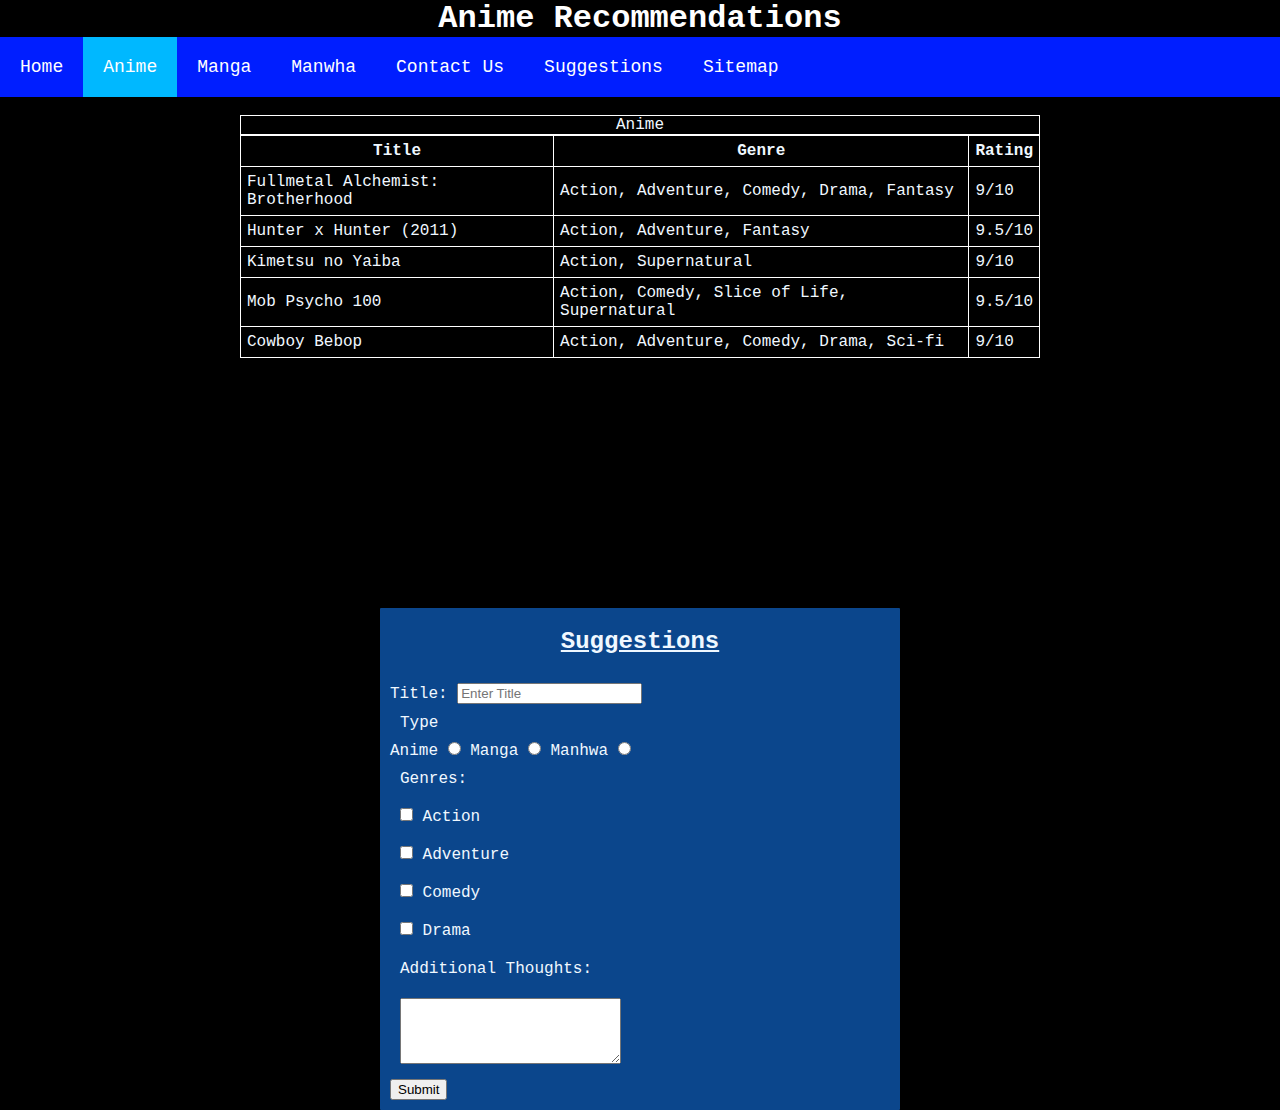
==== anime.html @ 034b6814 "v1" ====
<!DOCTYPE html>
<html lang="en">
  <head>
    <meta charset="UTF-8" />
    <meta http-equiv="X-UA-Compatible" content="IE=edge" />
    <meta name="viewport" content="width=device-width, initial-scale=1.0" />
    <link rel="stylesheet" href="styles/base.css" />
    <link rel="icon" href="images/favicon-16x16.png" />
    <title>Anime</title>
    <style>
      ul.nav li:nth-child(2) {
        background-color: rgb(0, 184, 255);
      }
      th,
      td {
        padding: 6px;
      }
      a {
        text-decoration: none;
        color: aliceblue;
      }
      a:hover {
        text-decoration: underline;
      }
    </style>
  </head>
  <body>
    <h1>Anime Recommendations</h1>
    <ul class="nav">
      <li><a href="index.html">Home</a></li>
      <li><a href="#">Anime</a></li>
      <li><a href="manga.html">Manga</a></li>
      <li><a href="manhwa.html">Manwha</a></li>
      <li><a href="contact.html">Contact Us</a></li>
      <li><a href="#suggestions">Suggestions</a></li>
      <li><a href="sitemap.html">Sitemap</a></li>
    </ul>
    <br />
    <table>
      <tr>
        <th>Title</th>
        <th>Genre</th>
        <th>Rating</th>
      </tr>
      <tr>
        <td>
          <a
            href="https://myanimelist.net/anime/5114/Fullmetal_Alchemist__Brotherhood"
            >Fullmetal Alchemist: Brotherhood</a
          >
        </td>
        <td>Action, Adventure, Comedy, Drama, Fantasy</td>
        <td>9/10</td>
      </tr>
      <tr>
        <td>
          <a href="https://myanimelist.net/anime/11061/Hunter_x_Hunter_2011">
            Hunter x Hunter (2011)</a
          >
        </td>
        <td>Action, Adventure, Fantasy</td>
        <td>9.5/10</td>
      </tr>
      <tr>
        <td>
          <a href="https://myanimelist.net/anime/38000/Kimetsu_no_Yaiba"
            >Kimetsu no Yaiba</a
          >
        </td>
        <td>Action, Supernatural</td>
        <td>9/10</td>
      </tr>
      <tr>
        <td>
          <a
            href="https://myanimelist.net/anime/32182/Mob_Psycho_100?q=mob&cat=anime"
            >Mob Psycho 100</a
          >
        </td>
        <td>Action, Comedy, Slice of Life, Supernatural</td>
        <td>9.5/10</td>
      </tr>
      <tr>
        <td>
          <a href="https://myanimelist.net/anime/1/Cowboy_Bebop"
            >Cowboy Bebop</a
          >
        </td>
        <td>Action, Adventure, Comedy, Drama, Sci-fi</td>
        <td>9/10</td>
      </tr>
      <caption>
        Anime
      </caption>
    </table>
    <div class="divider"></div>
    <div class="form">
      <h2>Suggestions</h2>
      <br />
      <form>
        <label for="lname">Title:</label>
        <input type="text" name="title" placeholder="Enter Title" />
        <div>Type</div>
        <label for="type"
          >Anime
          <input type="radio" id="type" value="Anime" />
        </label>
        <label for="type2"
          >Manga
          <input type="radio" id="type2" value="Manga" />
        </label>
        <label for="type3"
          >Manhwa
          <input type="radio" id="type3" value="Manwha" />
        </label>
        <div>Genres:</div>
        <div>
          <input type="checkbox" name="genres" value="Action" id="genre1" />
          <label for="genre1">Action</label>
        </div>
        <div>
          <input type="checkbox" name="genre" value="Adventure" id="genre2" />
          <label for="genre2">Adventure</label>
        </div>
        <div>
          <input type="checkbox" name="genre" value="Comedy" id="genre3" />
          <label for="genre3">Comedy</label>
        </div>
        <div>
          <input type="checkbox" name="genre" value="Drama" id="genre4" />
          <label for="genre2">Drama</label>
        </div>
        <div>
          <label for="comments">Additional Thoughts:</label>
        </div>
        <div>
          <textarea name="comments" id="comments" cols="25" rows="4"></textarea>
        </div>
        <button type="submit">Submit</button>
      </form>
    </div>
  </body>
</html>
---- styles/base.css ----
* {
  margin: 0;
}
body {
  z-index: 1;
  background-color: black;
  /*  background: url("images/background.jpg") no-repeat;*/
  font-family: "Courier New", Courier, monospace;
}
ul.nav {
  display: block;
  list-style-type: none;
  margin: 0;
  padding: 0;
  overflow: hidden;
  background-color: rgb(0, 30, 255);
  position: sticky;
  top: 0%;
  left: 0%;
  width: 100%;
  z-index: 2;
}
ul.nav li {
  float: left;
  padding-left: 10px;
}
ul.nav li,
ul.nav li a {
  display: inline-block;
  color: white;
  text-align: center;
  padding: 10px;
  text-decoration: none;
  font-size: large;
}
ul.nav li:hover {
  background-color: rgb(0, 184, 255);
}
h1 {
  text-align: center;
  color: white;
}
.form h2 {text-decoration: underline; text-align: center; padding: 10px;}
.form {
  border-radius: 1px;
  padding: 10px;
  background-color: #0b468c;
  width: 500px;
  display: block;
  margin: auto;
  color: aliceblue;
  height: fit-content;
}
.form form div {padding: 10px;}
table {
  margin: auto;
  position: relative;
  color: aliceblue;
  border-collapse: collapse;
  max-width: 800px;
  z-index: 1;
}
table,
tr,
td,
th,
caption {
  border: 1px white solid;
  background-color: black;
}
.divider {
  width: 100%;
  height: 250px;
  background-color: black;
}
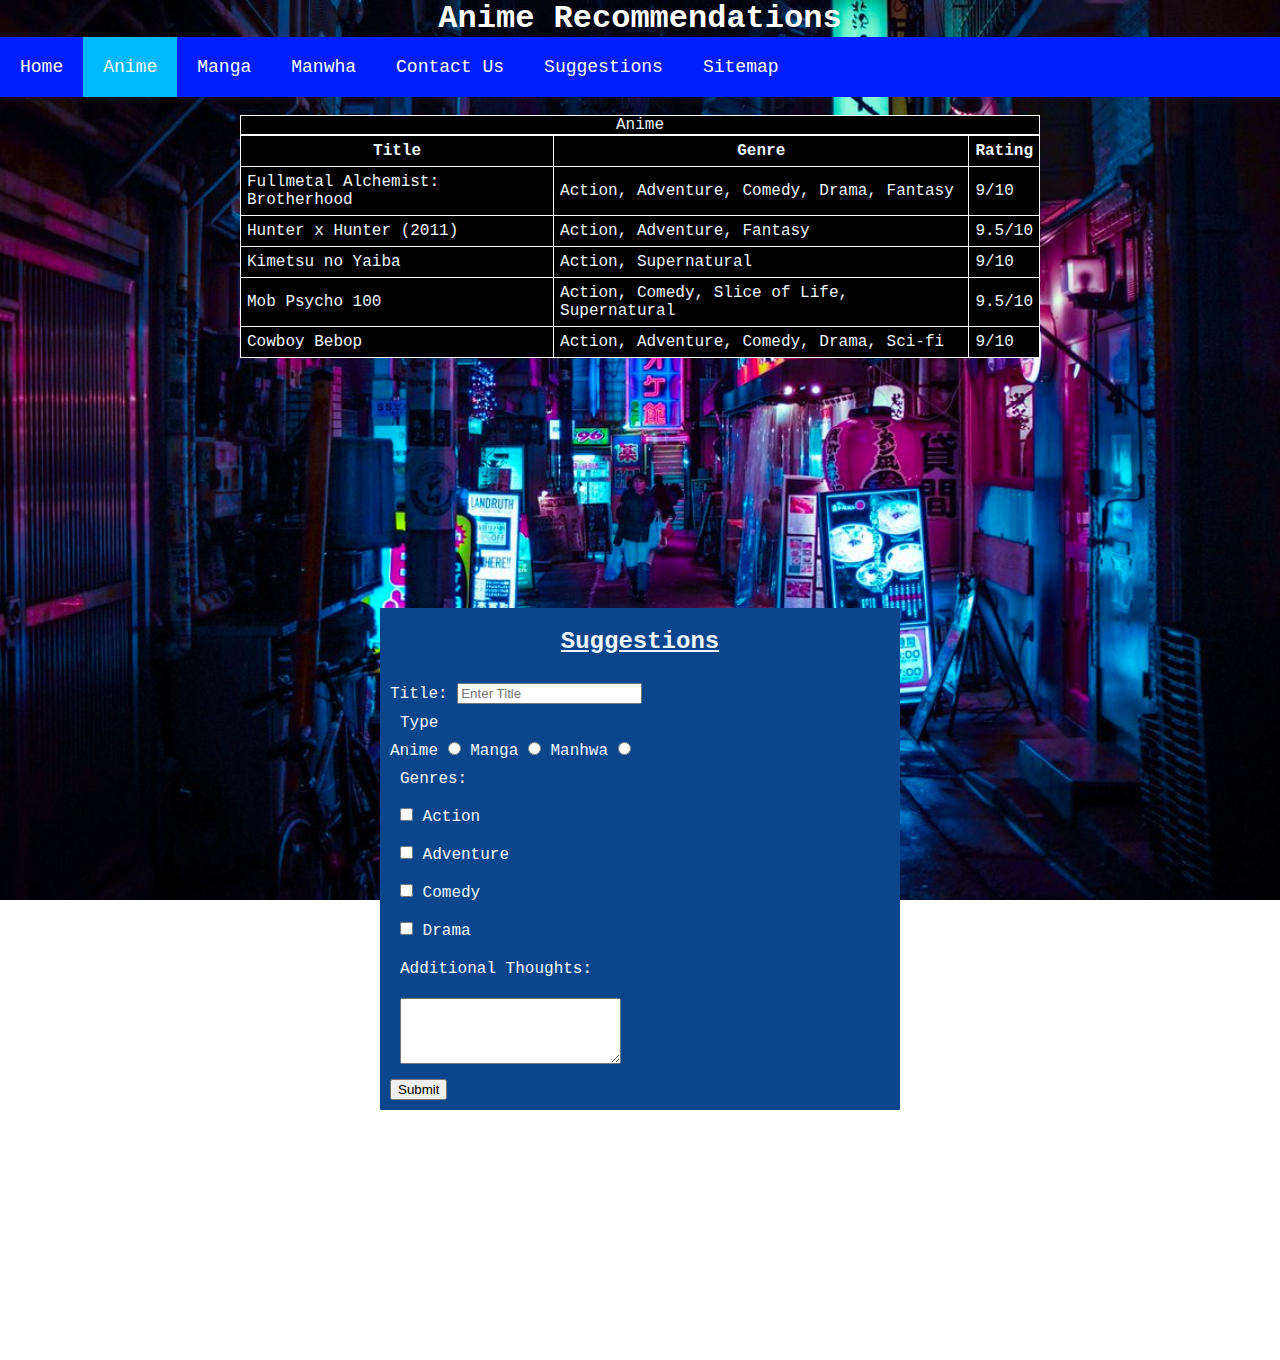
==== commit 95c53126: "add space" ====
--- a/anime.html
+++ b/anime.html
@@ -8,6 +8,11 @@
     <link rel="icon" href="images/favicon-16x16.png" />
     <title>Anime</title>
     <style>
+      body {
+        background: url(images/background.jpg) center fixed no-repeat;
+        background-size: cover;
+        padding: 0px;
+      }
       ul.nav li:nth-child(2) {
         background-color: rgb(0, 184, 255);
       }
@@ -139,5 +144,6 @@
         <button type="submit">Submit</button>
       </form>
     </div>
+    <div class="divider"></div>
   </body>
 </html>
--- a/styles/base.css
+++ b/styles/base.css
@@ -3,8 +3,7 @@
 }
 body {
   z-index: 1;
-  background-color: black;
-  /*  background: url("images/background.jpg") no-repeat;*/
+  /*background-color: black;*/
   font-family: "Courier New", Courier, monospace;
 }
 ul.nav {
@@ -40,7 +39,11 @@
   text-align: center;
   color: white;
 }
-.form h2 {text-decoration: underline; text-align: center; padding: 10px;}
+.form h2 {
+  text-decoration: underline;
+  text-align: center;
+  padding: 10px;
+}
 .form {
   border-radius: 1px;
   padding: 10px;
@@ -51,7 +54,9 @@
   color: aliceblue;
   height: fit-content;
 }
-.form form div {padding: 10px;}
+.form form div {
+  padding: 10px;
+}
 table {
   margin: auto;
   position: relative;
@@ -71,5 +76,5 @@
 .divider {
   width: 100%;
   height: 250px;
-  background-color: black;
-}+  /*background-color: black;*/
+}
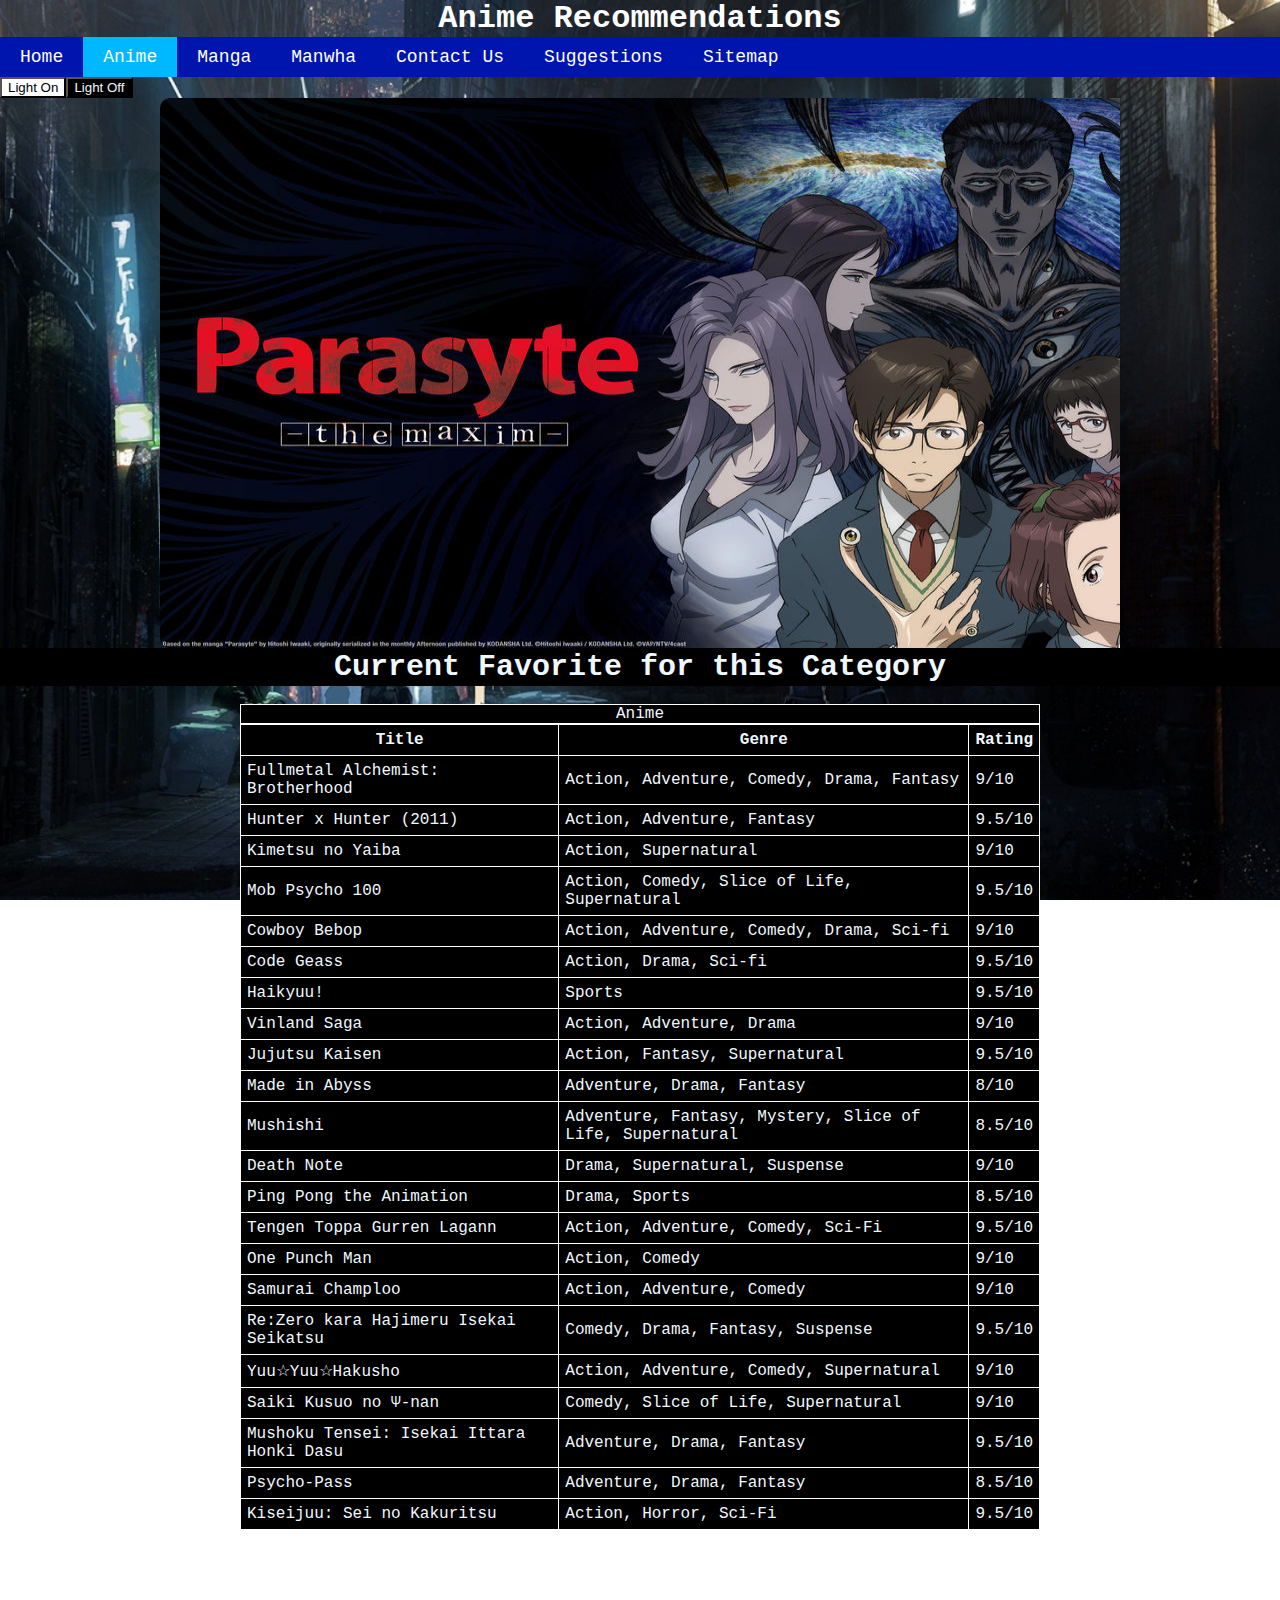
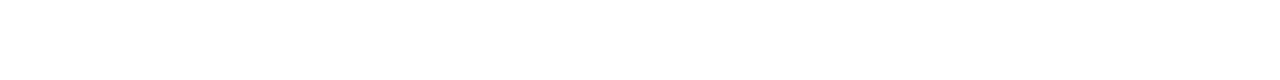
==== commit 39d6e959: "update" ====
--- a/anime.html
+++ b/anime.html
@@ -27,6 +27,25 @@
       a:hover {
         text-decoration: underline;
       }
+      #image {margin-left: auto;
+      margin-right: auto;
+    border-radius: 10px;}
+      #imgswitch {
+        display: flex;
+        max-width: 75%;
+        position: relative;
+        margin: auto;
+        overflow: hidden;
+        max-height: 550px;
+      }
+      h2 {
+        padding: 2px;
+        font-size: 30px;
+        text-align: center;
+        color: aliceblue;
+        background-color: black;
+      }
+
     </style>
   </head>
   <body>
@@ -37,9 +56,21 @@
       <li><a href="manga.html">Manga</a></li>
       <li><a href="manhwa.html">Manwha</a></li>
       <li><a href="contact.html">Contact Us</a></li>
-      <li><a href="#suggestions">Suggestions</a></li>
+      <li><a href="suggestions.html">Suggestions</a></li>
       <li><a href="sitemap.html">Sitemap</a></li>
     </ul>
+    <div id="light">
+      <button id="on">Light On</button><button id="off">Light Off</button>
+    </div>
+    <div id="imgswitch">
+      <img
+        id="image"
+        src="images/parasyte.jpg"
+        alt="Parasyte the Maxim"
+        title="Parasyte the Maxim"
+      />
+    </div>
+    <h2>Current Favorite for this Category</h2>
     <br />
     <table>
       <tr>
@@ -93,57 +124,201 @@
         </td>
         <td>Action, Adventure, Comedy, Drama, Sci-fi</td>
         <td>9/10</td>
+      </tr>
+      <tr>
+        <td>
+          <a
+            href="https://myanimelist.net/anime/1575/Code_Geass__Hangyaku_no_Lelouch?q=code%20g&cat=anime"
+            >Code Geass</a
+          >
+        </td>
+        <td>Action, Drama, Sci-fi</td>
+        <td>9.5/10</td>
+      </tr>
+      <tr>
+        <td>
+          <a href="https://myanimelist.net/anime/20583/Haikyuu?q=haik&cat=anime"
+            >Haikyuu!</a
+          >
+        </td>
+        <td>Sports</td>
+        <td>9.5/10</td>
+      </tr>
+      <tr>
+        <td>
+          <a href="https://myanimelist.net/anime/37521/Vinland_Saga"
+            >Vinland Saga</a
+          >
+        </td>
+        <td>Action, Adventure, Drama</td>
+        <td>9/10</td>
+      </tr>
+      <tr>
+        <td>
+          <a href="https://myanimelist.net/anime/40748/Jujutsu_Kaisen_TV"
+            >Jujutsu Kaisen</a
+          >
+        </td>
+        <td>Action, Fantasy, Supernatural</td>
+        <td>9.5/10</td>
+      </tr>
+      <tr>
+        <td>
+          <a href="https://myanimelist.net/anime/34599/Made_in_Abyss"
+            >Made in Abyss</a
+          >
+        </td>
+        <td>Adventure, Drama, Fantasy</td>
+        <td>8/10</td>
+      </tr>
+      <tr>
+        <td>
+          <a href="https://myanimelist.net/anime/457/Mushishi">Mushishi</a>
+        </td>
+        <td>Adventure, Fantasy, Mystery, Slice of Life, Supernatural</td>
+        <td>8.5/10</td>
+      </tr>
+      <tr>
+        <td>
+          <a href="https://myanimelist.net/anime/1535/Death_Note">Death Note</a>
+        </td>
+        <td>Drama, Supernatural, Suspense</td>
+        <td>9/10</td>
+      </tr>
+      <tr>
+        <td>
+          <a href="https://myanimelist.net/anime/22135/Ping_Pong_the_Animation"
+            >Ping Pong the Animation</a
+          >
+        </td>
+        <td>Drama, Sports</td>
+        <td>8.5/10</td>
+      </tr>
+      <tr>
+        <td>
+          <a
+            href="https://myanimelist.net/anime/2001/Tengen_Toppa_Gurren_Lagann?q=gurren&cat=anime"
+            >Tengen Toppa Gurren Lagann</a
+          >
+        </td>
+        <td>Action, Adventure, Comedy, Sci-Fi</td>
+        <td>9.5/10</td>
+      </tr>
+      <tr>
+        <td>
+          <a href="https://myanimelist.net/anime/30276/One_Punch_Man"
+            >One Punch Man</a
+          >
+        </td>
+        <td>Action, Comedy</td>
+        <td>9/10</td>
+      </tr>
+      <tr>
+        <td>
+          <a href="https://myanimelist.net/anime/205/Samurai_Champloo"
+            >Samurai Champloo</a
+          >
+        </td>
+        <td>Action, Adventure, Comedy</td>
+        <td>9/10</td>
+      </tr>
+      <tr>
+        <td>
+          <a
+            href="https://myanimelist.net/anime/31240/Re_Zero_kara_Hajimeru_Isekai_Seikatsu?q=rezer&cat=anime"
+            >Re:Zero kara Hajimeru Isekai Seikatsu</a
+          >
+        </td>
+        <td>Comedy, Drama, Fantasy, Suspense</td>
+        <td>9.5/10</td>
+      </tr>
+      <tr>
+        <td>
+          <a
+            href="https://myanimelist.net/anime/392/Yuu%E2%98%86Yuu%E2%98%86Hakusho"
+            >Yuu☆Yuu☆Hakusho</a
+          >
+        </td>
+        <td>Action, Adventure, Comedy, Supernatural</td>
+        <td>9/10</td>
+      </tr>
+      <tr>
+        <td>
+          <a
+            href="https://myanimelist.net/anime/33255/Saiki_Kusuo_no_%CE%A8-nan"
+            >Saiki Kusuo no Ψ-nan
+          </a>
+        </td>
+        <td>Comedy, Slice of Life, Supernatural</td>
+        <td>9/10</td>
+      </tr>
+      <tr>
+        <td>
+          <a
+            href="https://myanimelist.net/anime/39535/Mushoku_Tensei__Isekai_Ittara_Honki_Dasu"
+            >Mushoku Tensei: Isekai Ittara Honki Dasu
+          </a>
+        </td>
+        <td>Adventure, Drama, Fantasy</td>
+        <td>9.5/10</td>
+      </tr>
+      <tr>
+        <td>
+          <a href="https://myanimelist.net/anime/13601/Psycho-Pass"
+            >Psycho-Pass
+          </a>
+        </td>
+        <td>Adventure, Drama, Fantasy</td>
+        <td>8.5/10</td>
+      </tr>
+      <tr>
+        <td>
+          <a
+            href="https://myanimelist.net/anime/22535/Kiseijuu__Sei_no_Kakuritsu"
+            >Kiseijuu: Sei no Kakuritsu
+          </a>
+        </td>
+        <td>Action, Horror, Sci-Fi</td>
+        <td>9.5/10</td>
       </tr>
       <caption>
         Anime
       </caption>
     </table>
     <div class="divider"></div>
-    <div class="form">
-      <h2>Suggestions</h2>
-      <br />
-      <form>
-        <label for="lname">Title:</label>
-        <input type="text" name="title" placeholder="Enter Title" />
-        <div>Type</div>
-        <label for="type"
-          >Anime
-          <input type="radio" id="type" value="Anime" />
-        </label>
-        <label for="type2"
-          >Manga
-          <input type="radio" id="type2" value="Manga" />
-        </label>
-        <label for="type3"
-          >Manhwa
-          <input type="radio" id="type3" value="Manwha" />
-        </label>
-        <div>Genres:</div>
-        <div>
-          <input type="checkbox" name="genres" value="Action" id="genre1" />
-          <label for="genre1">Action</label>
-        </div>
-        <div>
-          <input type="checkbox" name="genre" value="Adventure" id="genre2" />
-          <label for="genre2">Adventure</label>
-        </div>
-        <div>
-          <input type="checkbox" name="genre" value="Comedy" id="genre3" />
-          <label for="genre3">Comedy</label>
-        </div>
-        <div>
-          <input type="checkbox" name="genre" value="Drama" id="genre4" />
-          <label for="genre2">Drama</label>
-        </div>
-        <div>
-          <label for="comments">Additional Thoughts:</label>
-        </div>
-        <div>
-          <textarea name="comments" id="comments" cols="25" rows="4"></textarea>
-        </div>
-        <button type="submit">Submit</button>
-      </form>
-    </div>
-    <div class="divider"></div>
+    <script>
+      function changetogif() {
+        const height = document.getElementById("image").height;
+        document.getElementById("image").src = "images/parasyte2.jpg";
+        document.getElementById("image").style.height = height + "px";
+      }
+      function changetoimg() {
+        document.getElementById("image").src = "images/parasyte.jpg";
+      }
+      document.getElementById("image").onmouseover = function () {
+        changetogif();
+      };
+      document.getElementById("image").onmouseout = function () {
+        changetoimg();
+      };
+      function lswitch() {
+        document.querySelector("body").style.background =
+          "url(images/lbackground.jpg) center fixed no-repeat";
+        document.querySelector("body").style.backgroundSize = "cover";
+      }
+      function dswitch() {
+        document.querySelector("body").style.background =
+          "url(images/background.jpg) center fixed no-repeat";
+        document.querySelector("body").style.backgroundSize = "cover";
+      }
+      document.getElementById("off").onclick = function () {
+        dswitch();
+      };
+      document.getElementById("on").onclick = function () {
+        lswitch();
+      };
+      //responsive
+    </script>
+  
   </body>
 </html>
--- a/styles/base.css
+++ b/styles/base.css
@@ -2,32 +2,28 @@
   margin: 0;
 }
 body {
+  display: flex;
+  flex-direction: column;
   z-index: 1;
   /*background-color: black;*/
   font-family: "Courier New", Courier, monospace;
 }
 ul.nav {
-  display: block;
+  display: flex;
   list-style-type: none;
   margin: 0;
   padding: 0;
   overflow: hidden;
-  background-color: rgb(0, 30, 255);
+  background-color: rgb(0, 20, 174);
   position: sticky;
   top: 0%;
   left: 0%;
   width: 100%;
   z-index: 2;
 }
-ul.nav li {
-  float: left;
-  padding-left: 10px;
-}
 ul.nav li,
 ul.nav li a {
-  display: inline-block;
   color: white;
-  text-align: center;
   padding: 10px;
   text-decoration: none;
   font-size: large;
@@ -49,7 +45,7 @@
   padding: 10px;
   background-color: #0b468c;
   width: 500px;
-  display: block;
+  display: flexbox;
   margin: auto;
   color: aliceblue;
   height: fit-content;
@@ -74,7 +70,20 @@
   background-color: black;
 }
 .divider {
+  display: flex;
   width: 100%;
-  height: 250px;
+  height: 150px;
+  max-height: 150px;
   /*background-color: black;*/
 }
+#light {
+  position: sticky;
+}
+#on {
+  background-color: white;
+  color:black;
+}
+#off {
+  background-color: black;
+  color: aliceblue;
+}
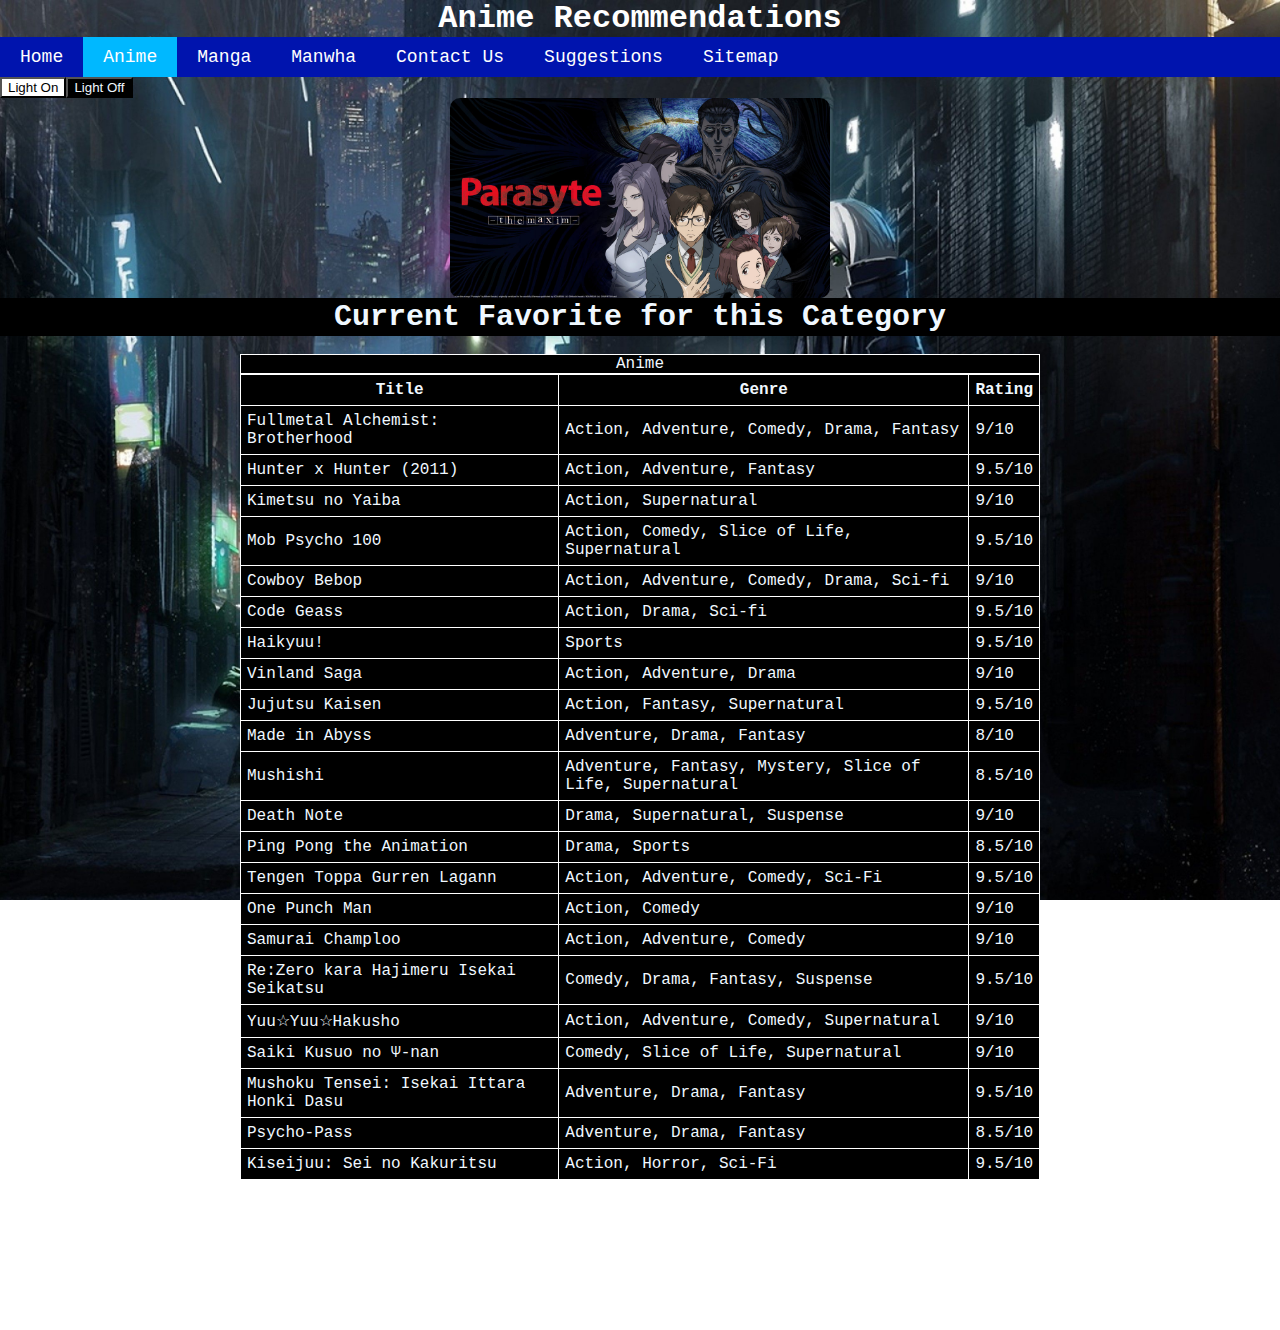
==== commit 704cc33d: "responsive" ====
--- a/anime.html
+++ b/anime.html
@@ -317,6 +317,11 @@
       document.getElementById("on").onclick = function () {
         lswitch();
       };
+      if (window.innerHeight >= 800) {
+        for (let i = 1; i<=3; i++) {
+          document.querySelector("img").style.height = "200px"
+        }
+      }
       //responsive
     </script>
   
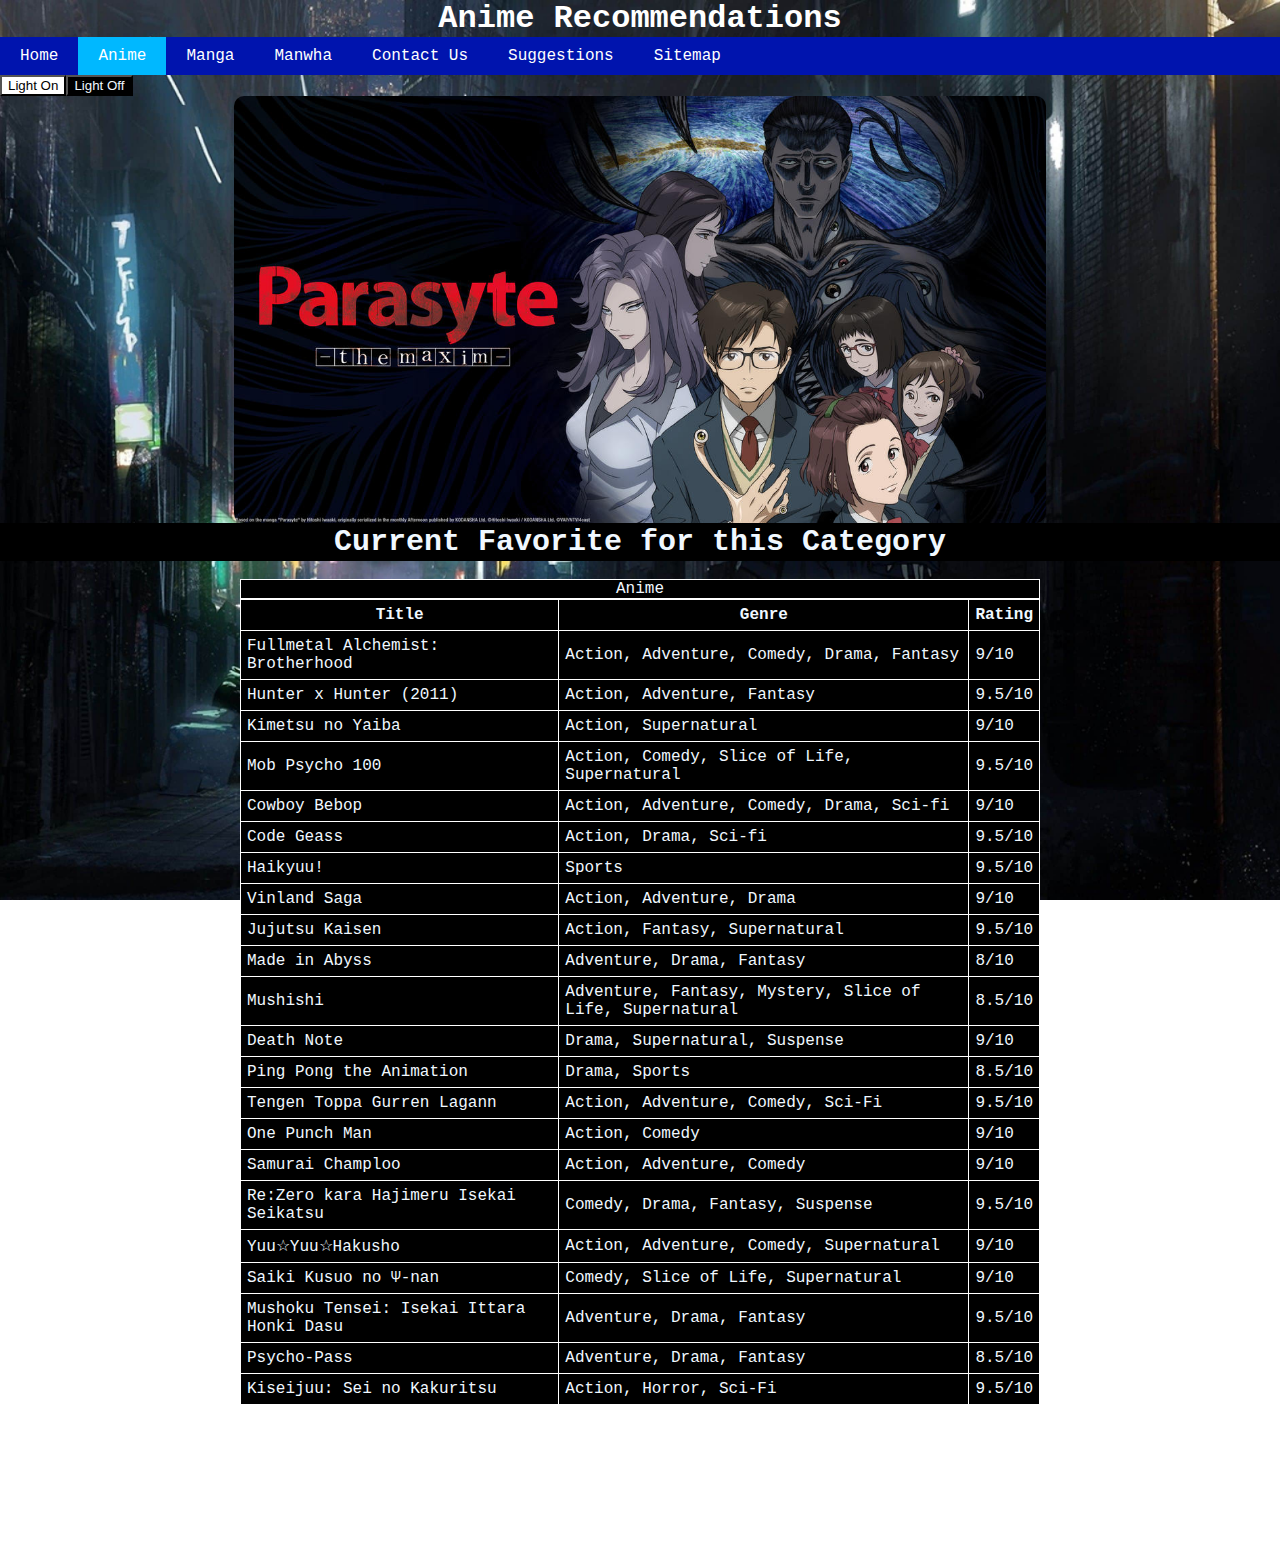
==== commit 36a452dd: "update" ====
--- a/anime.html
+++ b/anime.html
@@ -27,9 +27,11 @@
       a:hover {
         text-decoration: underline;
       }
-      #image {margin-left: auto;
-      margin-right: auto;
-    border-radius: 10px;}
+      #image {
+        margin-left: auto;
+        margin-right: auto;
+        border-radius: 10px;
+      }
       #imgswitch {
         display: flex;
         max-width: 75%;
@@ -45,7 +47,6 @@
         color: aliceblue;
         background-color: black;
       }
-
     </style>
   </head>
   <body>
@@ -317,13 +318,16 @@
       document.getElementById("on").onclick = function () {
         lswitch();
       };
-      if (window.innerHeight >= 800) {
-        for (let i = 1; i<=3; i++) {
-          document.querySelector("img").style.height = "200px"
-        }
-      }
+      function imgreac() {
+        console.log("1");
+        document.getElementById("image").style.height =
+          window.innerWidth / 3 + "px";
+        setTimeout(imgreac, 100);
+      }
+      document.querySelector("body").onload = function () {
+        imgreac();
+      };
       //responsive
     </script>
-  
   </body>
 </html>
--- a/styles/base.css
+++ b/styles/base.css
@@ -26,7 +26,6 @@
   color: white;
   padding: 10px;
   text-decoration: none;
-  font-size: large;
 }
 ul.nav li:hover {
   background-color: rgb(0, 184, 255);
